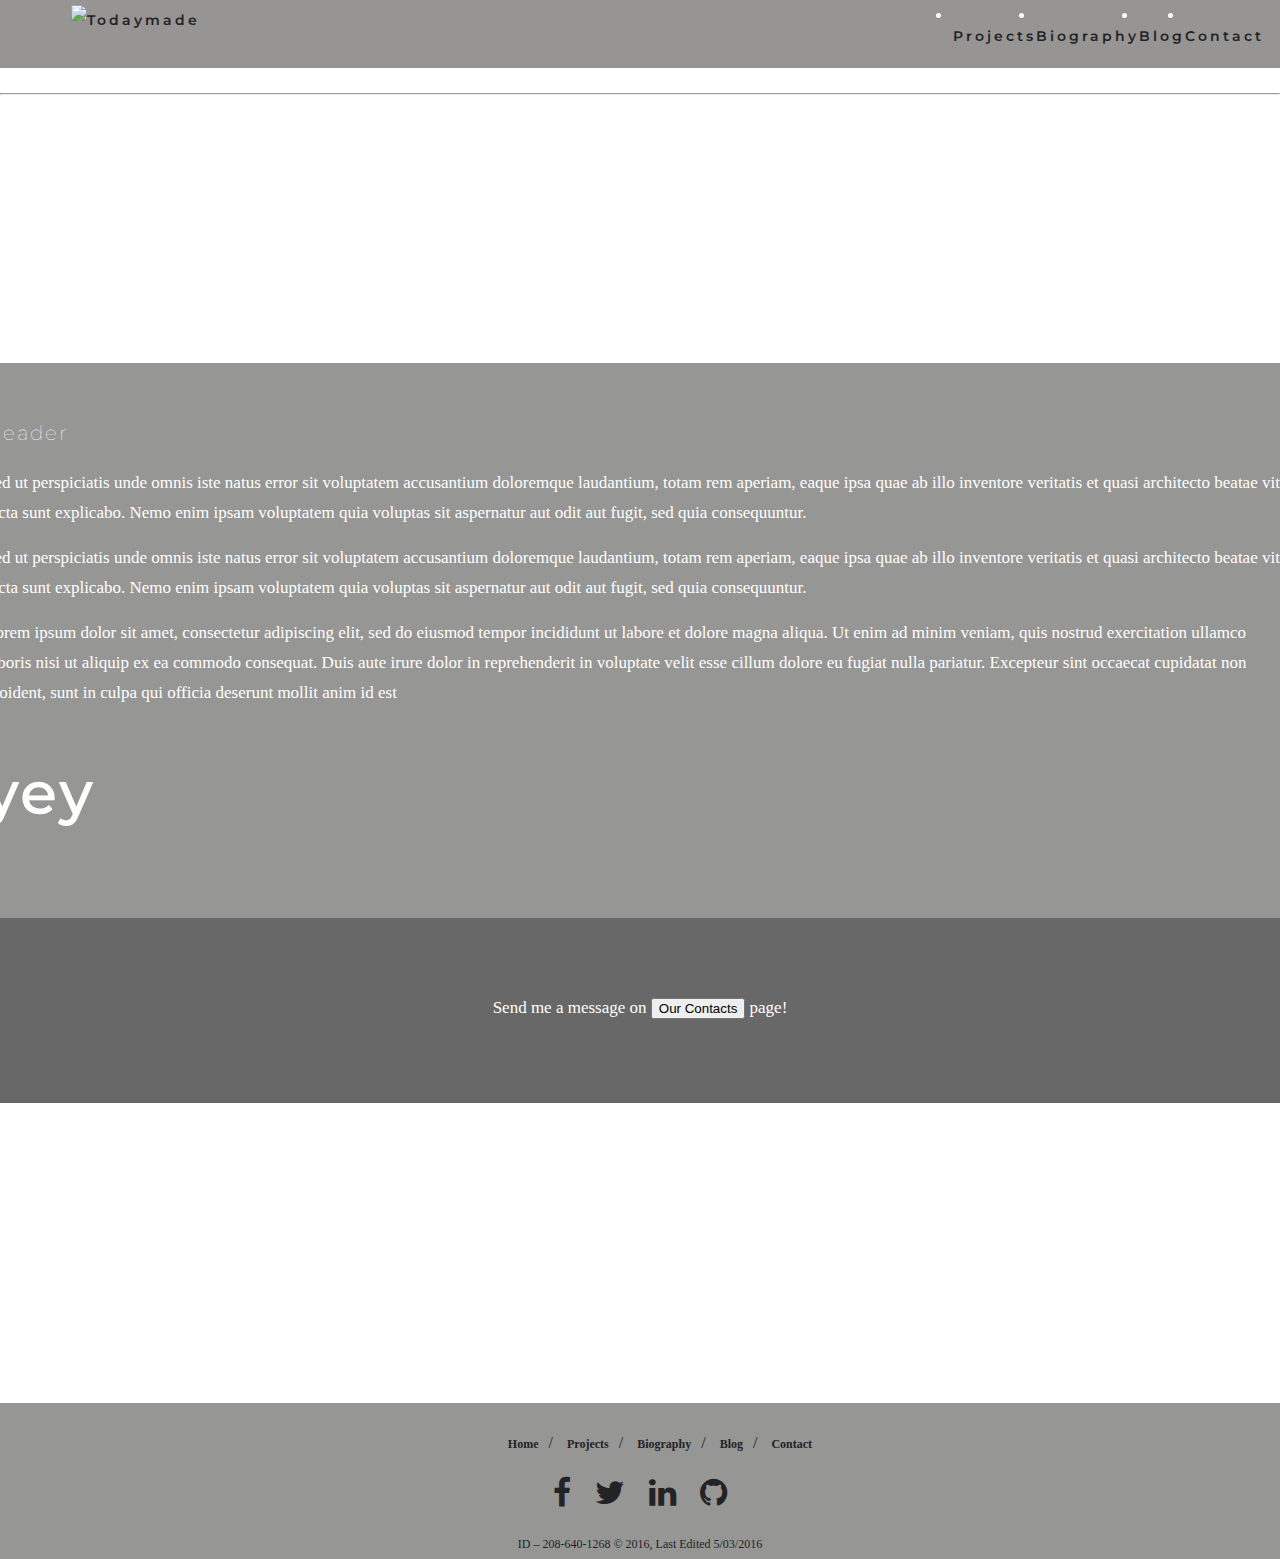
==== biography.html @ 7fe01d1c "N/A" ====
<!DOCTYPE html>
<html lang="en">

<head>
    
    <!-- 2/7/2016 Checklist -->
    <!--
     1. Create a dropdown onHover inside the navbar
     2. Use CSS to change the style of the buttons to your own unique theme
     3. Add additional tiles to the bottom of the page, research how the JS works for them
     4. Add 3 additional pages to the site using the same stylesheets
    -->
    <!-- COMPLETE BEFORE 2/12/2016 --> 
    
    <meta charset="utf-8">
    <meta http-equiv="X-UA-Compatible" content="IE=edge">
    <meta name="viewport" content="width=device-width, initial-scale=1">
    <meta name="description" content="">
    <meta name="author" content="">

    <title>Kevin Bassiri Portfolio</title>

    <!-- Latest compiled and minified CSS -->
    <link rel="stylesheet" href="https://maxcdn.bootstrapcdn.com/bootstrap/3.3.6/css/bootstrap.min.css" integrity="sha384-1q8mTJOASx8j1Au+a5WDVnPi2lkFfwwEAa8hDDdjZlpLegxhjVME1fgjWPGmkzs7"       crossorigin="anonymous">

    <!-- Custom CSS -->
    <link href="css/font-awesome.min.css" rel="stylesheet">
    
    <link href="css/simple-features.css" rel="stylesheet">
    
    <link href='https://fonts.googleapis.com/css?family=Montserrat' rel='stylesheet' type='text/css'>
    <!-- HTML5 Shim and Respond.js IE8 support of HTML5 elements and media queries -->
    <!-- WARNING: Respond.js doesn't work if you view the page via file:// -->
    <!--[if lt IE 9]>
        <script src="https://oss.maxcdn.com/libs/html5shiv/3.7.0/html5shiv.js"></script>
        <script src="https://oss.maxcdn.com/libs/respond.js/1.4.2/respond.min.js"></script>
    <![endif]-->
    <script type = "text/javascript">
    function mover(id,img)
        {
            document.getElementById(id).src=img;
        }
    function mout(id,img)
        {
            document.getElementById(id).src=img;
        }
    </script>
</head>

<body>

<div class = "main-nav">
    <nav class="navbar navbar-default navbar-fixed-top shrink">
        <div class="navbar-header">
            <a class="navbar-brand" href="homepage.html"><img src="http://cdn.dota2.com/apps/dota2/images/blogfiles/dota_major_cities.jpg" alt="Todaymade"></a>
        </div> <!--.navbar-header -->
        <!-- Collect the nav links, forms, and other content for toggling -->
        <div class="navbar-collapse">
            <ul class="nav navbar-nav navbar-right">
                <li><a href="projects.html" class = "blink">Projects</a></li>
                <li><a href="biography.html" class = "blink">Biography</a></li>
                <li><a href="blog.html" class = "blink">Blog</a></li>
                <li><a href="contact.html" class = "blink">Contact</a></li>
            </ul>
        </div><!-- /.navbar-collapse -->
    </nav>
</div>
    
<!-- sub-jumbotron -->
<div class = "sub-jumbotron contact">
    <div class="sub-jumbotron-content">
        <div class="container">
            <hr>
            <h2>Viewing my Biography</h2>
            <h5>There's going to be alot of text</h5>
        </div>
    </div>
</div>
<!-- /#sub-jumbotron -->

<!-- project-page-content -->
<div class = "body-container">
    <div class="container">
         <div class="row">
             <div class="col-lg-10">
                 <div class="portfolio-text">
                     <h3>Header</h3>
                     <p>Sed ut perspiciatis unde omnis iste natus error sit voluptatem accusantium doloremque laudantium, totam rem aperiam, eaque ipsa quae ab illo inventore veritatis et quasi architecto beatae vitae dicta sunt explicabo. Nemo enim ipsam voluptatem quia voluptas sit aspernatur aut odit aut fugit, sed quia consequuntur.</p>
                     <p>Sed ut perspiciatis unde omnis iste natus error sit voluptatem accusantium doloremque laudantium, totam rem aperiam, eaque ipsa quae ab illo inventore veritatis et quasi architecto beatae vitae dicta sunt explicabo. Nemo enim ipsam voluptatem quia voluptas sit aspernatur aut odit aut fugit, sed quia consequuntur.</p>
                     <p>Lorem ipsum dolor sit amet, consectetur adipiscing elit, sed do eiusmod tempor incididunt ut labore et dolore magna aliqua. Ut enim ad minim veniam, quis nostrud exercitation ullamco laboris nisi ut aliquip ex ea commodo consequat. Duis aute irure dolor in reprehenderit in voluptate velit esse cillum dolore eu fugiat nulla pariatur. Excepteur sint occaecat cupidatat non proident, sunt in culpa qui officia deserunt mollit anim id est </p>
                 </div>
             </div>
             <div class = "col-lg-2">
                <h1>yey</h1>
             </div>
         </div>
    </div>
</div>
<!-- /#project-page-content -->


<!-- link -->
<div class = "link">
    <p class = "intro-p">Send me a message on 
    <button class = "btn-default-white">Our Contacts</button> page!
    </p>
</div>
<!-- /#link -->

<div class = "photo-footer homepage">
</div>

<!-- Footer -->
<footer>
    <div class = "container">
        <div class = "row">
            <div class = "col-sm-12">
                <ul class = "footer-links">
                    <li><a href="homepage.html">Home</a></li>/
                    <li><a href="projects.html">Projects</a></li>/
                    <li><a href="biography.html">Biography</a></li>/
                    <li><a href="blog.html">Blog</a></li>/
                    <li><a href="contact.html">Contact</a></li>
                </ul>
            </div>
            <div class = "col-sm-12">
                <div class = "social-icons">
                    <a class="fa fa-facebook fa-3" aria-hidden="true" href="homepage.html"></a>

                    <a class="fa fa-twitter fa-3" aria-hidden="true" href="homepage.html"></a>
                    
                    <a class="fa fa-linkedin fa-3" aria-hidden="true" href="homepage.html"></a>

                    <a class="fa fa-github fa-3" aria-hidden="true" href="homepage.html"></a>
                    
                </div>
            </div>
        </div>
    </div>
    <div class = "copyright">
        <p>ID – 208-640-1268 © 2016, Last Edited 5/03/2016</p>
    </div>
</footer>
<!-- /#footer -->
<!-- jQuery (necessary for Bootstrap's JavaScript plugins) -->
<script src="https://ajax.googleapis.com/ajax/libs/jquery/1.11.3/jquery.min.js"></script>

<!-- Bootstrap Core JavaScript -->
<script src="js/bootstrap.min.js"></script>

</body>

</html>
---- css/simple-features.css ----
* {
    box-sizing: border-box;
}
hr {
    margin-top: 25px;
    margin  -bottom: 25px;
}
#biography-container{
    background: #686869;
    color: #FFF;
    padding: 65px 0px 40px;
    text-align: left;
}
.homepage-text{
    line-height: 20px;
}
#biography-container img {
    padding: 0px;
    height: auto;
    /* padding: 20px; Prevents proper resizing of images */
    margin-top: -25px;
    margin-bottom: 10px;
}
.project{
    padding-bottom: 20px;
    background: #b1b1b1;
    border-bottom: 17.5px solid #6A6A6A;
    text-align: center;
}
.project h3 {
    margin-top: 15px;
    font-family: "Montserrat",sans-serif;
    font-weight: 100;
    font-size: 15px;
    color: #FFF;
    text-shadow: 0 1px 0 rgba(255,255,255,.7);
}
.project p {
    padding: 0px 10px 0px 10px;
    line-height: 24px;
    font-style: italic;
}
.project button{
    margin: 0px 15px 0px 15px;
}
.tile-header{
    margin: 40px 0px 40px 0px;
    border-top: 1px solid #ffffff;
    border-bottom: 1px solid #ffffff;
}
.project-container{
    background: #969694;
}
.blog-container{
    background: #969694;
    padding-bottom: 50px;
}
.blog img{
    width: 100%;
    margin-bottom: 20px;
}
.project-bottom{
    text-align: center;
}
.container-fluid {
    margin-right: auto; /* Affects the horizontal position of containers */
    margin-left: auto; /* Affects the horizontal position of containers */
    padding-left: 15px;
    padding-right: 15px;
}

.col-sm-8 {
    width: 66.6667%;
}
.col-sm-12 {
    width: 100%;
}
.col-sm-offset-2 {
    margin-left: 16.6667%;
}
/* Removed the code for grid-containers */
h4 {
    color: #FFF;
    font-family: "Montserrat",sans-serif;
    font-size: 16px;
    font-weight: 600;
    letter-spacing: 1px;
    text-align: center;
    line-height: 30px; /* Similar to padding/margin, but forces elements away from it on top and bottom */
}
.link h4{
    font-style: italic;
}
.link .btn-text{
    font-style: normal;
}
h2 {
    color: #FFF;
    font-family: "Montserrat",sans-serif;
    font-size: 24px;
    font-weight: 600;
    letter-spacing: 1px;
    line-height: 50%;
}
/* Removed the code for grid-containers */
h3 {
    color: #FFF;
    font-family: "Montserrat",sans-serif;
    margin-top: 15px;
    font-weight: 100;
    font-size: 20px;
    letter-spacing: 2px;
    text-align: center;
    line-height: 30px; 
}
h1 {
    color: #FFF;
    font-family: "Montserrat",sans-serif;
    font-weight: 550;
    font-size: 60px;
    letter-spacing: 2px;
    line-height: 150%;
}
h5 {
    color: #FFF;
    font-family: "Montserrat",sans-serif;
    margin-top: 40px;
    font-weight: 400;
    font-size: 16px;
    letter-spacing: 2px;
    line-height: 25px;
}
p {
    margin: 0px 0px 15px; /* top 0px (first), right 0px (second), bottom 30px (third), left auto (fourth) margin */ 
}
img {
    max-width: 100%;
    border: 0px none;
    vertical-align: middle;
}
.col-sm-4 {
    width: 33.3333%;
}
body { /* Default properties */
    color: #FFF;
    font-family: "Merriweather", serif;
    height: 100%;
    margin: 0px 0px 0px;
    padding: 0px;
    font-size: 17px;
    line-height: 30px;
}
.body-container{
    padding: 40px 0px 40px 0px;
    background: #969694;
}
.body-container .tile-header{
    margin-top: 0px;
}
.link {
    padding: 75px 0px 65px;
    background: #686869;
    color: #FFFFFF;
    text-align: center;
}
html {
    height: 100%;
}

/* Jumbotron */
.jumbotron {
    height: 100%;
    width: 100%;
    margin-bottom: 0px;
  background-image:
    linear-gradient(
      to right,
      black,
      grey 10%
    );
    background-repeat: no-repeat;
    background-size: cover;
    padding: 48px 0px;
}
.jumbotron-content{
    text-align: center;
}
.jumbotron .jumbotron-content .jumbotron-paragraph {
    text-align: center;
    margin-top: 225px;
}
.jumbotron .jumbotron-content .jumbotron-paragraph h1 {
    color: #FFF;
}
.jumbotron .jumbotron-content .jumbotron-paragraph hr {
    border-top: 3px solid #69DCCD;
    width: 15%;
    margin-top: 0px;
}
/* #Jumbotron */


/* Navbar */
nav.navbar.shrink {
    min-height: 68px;
    background: #969594;
}
.navbar-default {
    background-color: transparent;
    border-color: transparent;
}
.navbar-fixed-top {
    top: 0px;
    border-width: 0px 0px 1px;
}
.navbar-fixed-top, .navbar-fixed-bottom {
    border-radius: 0px;
}
.navbar-fixed-top, .navbar-fixed-bottom {
    position: fixed;
    right: 0px;
    left: 0px;
    z-index: 1030;
}
.navbar {
    position: relative;
    min-height: 40px;
    margin-bottom: 0px;
    border: 1px solid transparent;
}
nav {
    padding-left: 30px;
    padding-right: 30px;
}
.nav > li{
    background-color: inherit;
    transition: background-color 0.5s;
}
.navbar-header {
    float: left;
}
nav a {
    padding-top: 20px !important;
    padding-bottom: 20px !important;
    font-size: 14px;
    height: 100%;
    font-family: 'Montserrat', sans-serif;
    font-weight: 600;
    letter-spacing: 3px;
}
.navbar-brand {
    float: left;
    margin: 0 40px;
}
.navbar-fixed-top .navbar-collapse, .navbar-static-top .navbar-collapse, .navbar-fixed-bottom .navbar-collapse {
    padding-left: 0px;
    padding-right: 0px;
}
.navbar-collapse.collapse {
    display: block !important;
    visibility: visible !important;
    height: auto !important;
    padding-bottom: 0px;
    overflow: visible !important;
        overflow-x: visible;
        overflow-y: visible;
}
nav.navbar.shrink .navbar-brand img, .navbar-brand img {
    display: inline-block;
    height: 60px;
    margin-top: -16px;
}
.navbar-collapse {
    width: auto;
    border-top: 0px none;
    box-shadow: none;
}
.navbar-right {
    float: right !important;
    margin-right: -15px;
}
.navbar-nav {
    margin: 0px -15px;
}
/* #Navbar */


a, a:hover, a:active, a:visited {
    background-color: transparent;
    color: #232325;
    text-decoration: none;
}
.navbar-nav > li {
    float: left;
}
.navbar-default .navbar-nav > li > a {
    color: #232325;
    line-height: 30px;
    transition: 0.75s;
    float: left;
}
.navbar-default .navbar-nav > li > a:hover {
    color: #F5F4F3;
}
ul {
    margin-top: -5px;
    margin-bottom: 25px;
}

footer {
    color: #232325;
    padding: 30px 20px 0px 20px;
    background-color: #969695;
    font-size: 16px;
    text-align: center;
}
.row {
    margin-left: -15px;
    margin-right: -15px;
}
footer .social-icons a {
    margin-top: -70px;
}
footer ul.footer-links li a {
    padding: 5px;
    margin: 5px;
    font-weight: 600;
    font-size: 12px;
}
footer ul.footer-links li {
    display: inline;
}
footer .copyright {
    font-size: 12px;
    margin-top: 10px;
}
.fa-3{
    font-size: 2em;
    padding: 10px;
    transition: 0.5s;
}
.fa-3:hover{
    color: #FFF;
}
.photo-footer {
    height: 300px;
    width: 100%;
    background-attachment: fixed;
    background-repeat: no-repeat;
    background-size: cover;
    background-position: center;
}
.photo-footer.homepage {
    background-image: url("http://cdn.mhpbooks.com/uploads/2015/06/books.jpg");
}
.portfolio-text p, .portfolio-text h3{
    text-align: left;
}
.btn-info{
    color: #232325;
    letter-spacing: 0px;
    line-height: 25px;
    background-color: #969594;
    height: 25px;
    width: auto;
    text-align: center;
    transition: 0.75s;
    border-radius: 5px;
    border: 1px solid black;
    padding: 0 20px;
}
.btn-info:hover{
    opacity: 0.75;
    background-color: #b1b1b1;
    border: transparent;
}
.btn-contact{
    color: #232325;
    letter-spacing: 0px;
    line-height: 25px;
    background-color: #969594;
    height: 25px;
    width: 100px;
    text-align: center;
    transition: 0.75s;
    border-radius: 5px;
    border: 1px solid black;
}
.btn-contact:hover{
    opacity: 0.75;
    background-color: #b1b1b1;
    border: transparent;
}
.sub-jumbotron{
    background-image: url("http://i.imgur.com/2j8KeWD.jpg");
}
.sub-jumbotron{
    height: 30%;
    margin-bottom: 0px;
    background-repeat: no-repeat;
    background-size: cover;
    background-position: top center;
}
label {
    font-size: 13px;
    display: inline-block;
    max-width: 100%;
    margin-bottom: 5px;
    font-weight: 700;
}
.contact-name, .contact-email, .contact-subject, .contact-message{
    margin: 0;
    padding: 0 6px;
    vertical-align: middle;
    background: none;
    border: 1px solid #ddd;
    font-family: 'Open Sans', sans-serif;
    font-size: 13px;
    font-weight: 400;
    color: #888;
    border-radius: 0;
    box-shadow: none;
    width: 95%;
    height: 34px;
}
.contact-message{
    height: 170px;
    padding-top: 6px;
    padding-bottom: 6px;
}
.contact-tile{
    background: #b1b1b1;
    border-bottom: 17.5px solid #6A6A6A;
    text-align: center;
    line-height: 24px;
}
.contact-tile p{
    /* Continue working on during 5/20/2016 */
}
input:focus, textarea:focus{
    outline: none !important; /* Removes the disgusting default orange color */
    border:1px solid #969594;
    box-shadow: 0 0 10px #719ECE;
}
.blog-topic{
    color: #232325;
}
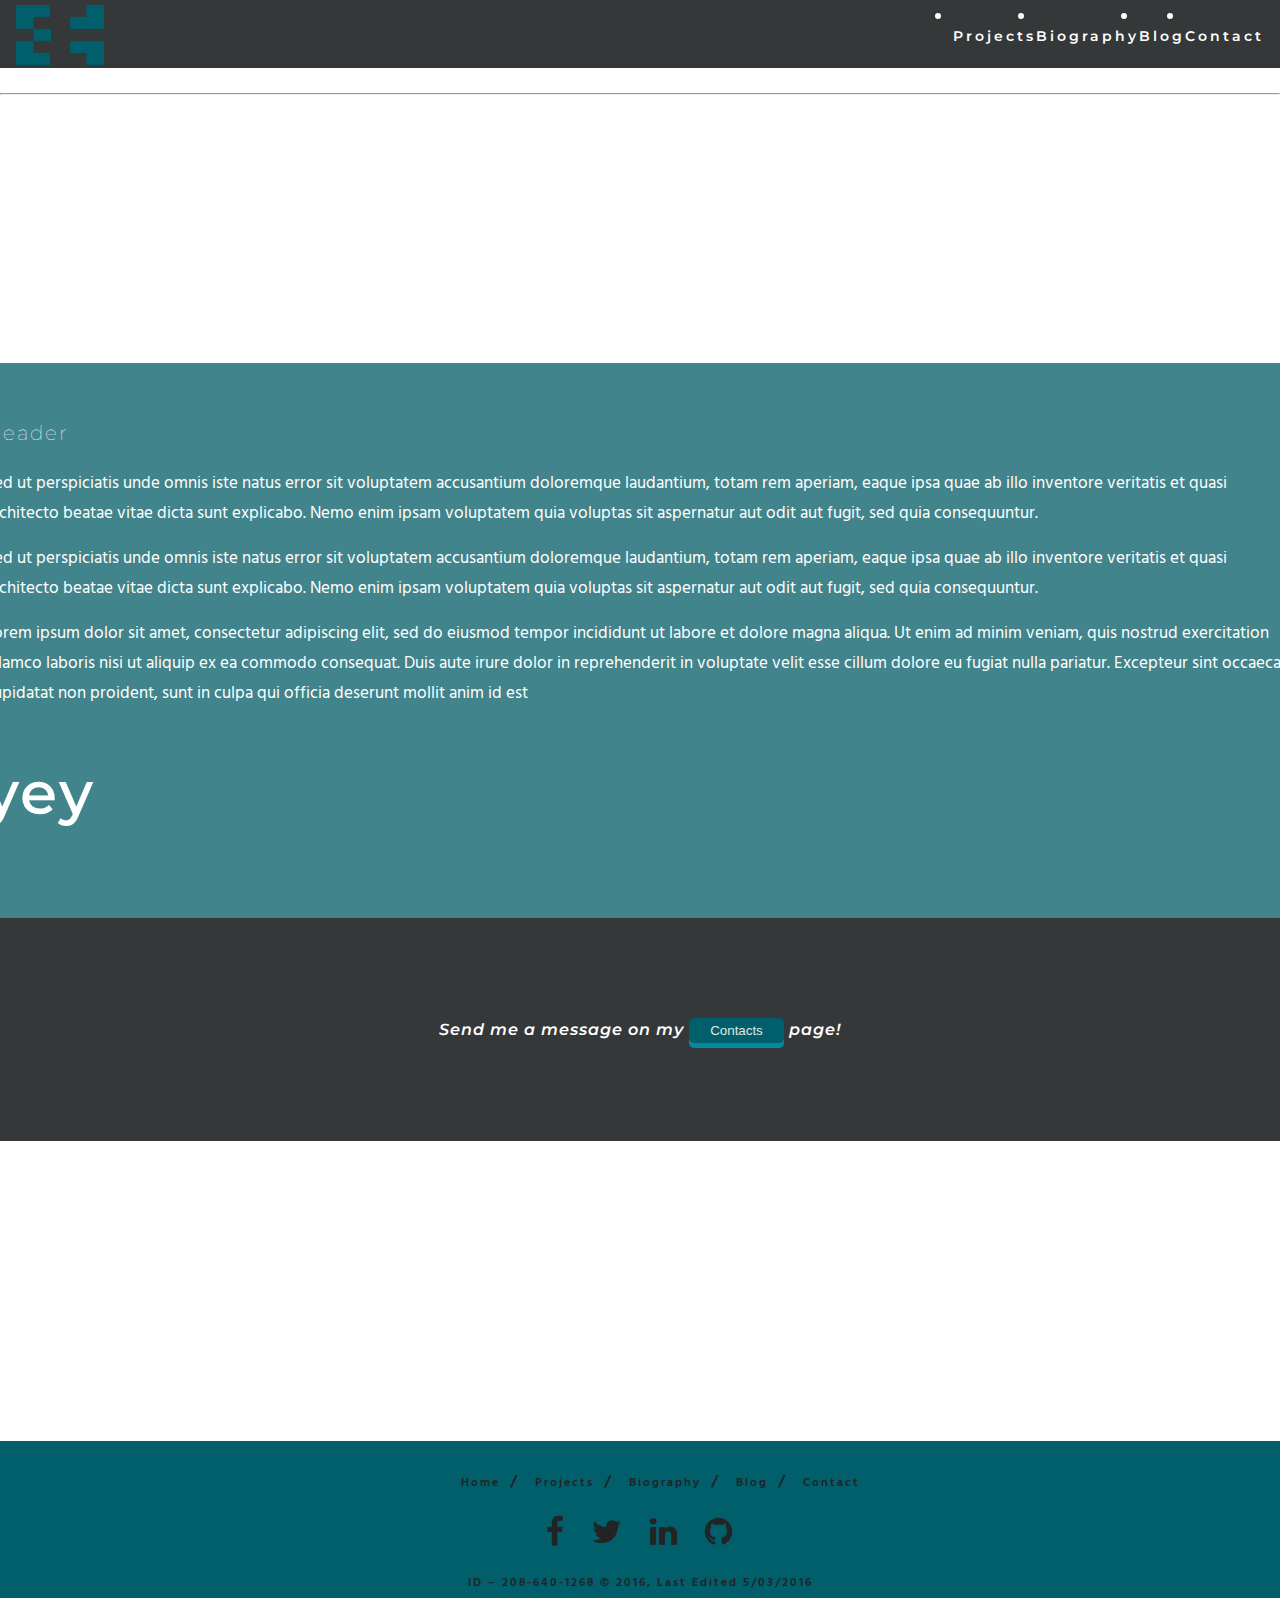
==== commit 76df53fe: "Media Updated" ====
--- a/biography.html
+++ b/biography.html
@@ -2,15 +2,6 @@
 <html lang="en">
 
 <head>
-    
-    <!-- 2/7/2016 Checklist -->
-    <!--
-     1. Create a dropdown onHover inside the navbar
-     2. Use CSS to change the style of the buttons to your own unique theme
-     3. Add additional tiles to the bottom of the page, research how the JS works for them
-     4. Add 3 additional pages to the site using the same stylesheets
-    -->
-    <!-- COMPLETE BEFORE 2/12/2016 --> 
     
     <meta charset="utf-8">
     <meta http-equiv="X-UA-Compatible" content="IE=edge">
@@ -27,6 +18,8 @@
     <link href="css/font-awesome.min.css" rel="stylesheet">
     
     <link href="css/simple-features.css" rel="stylesheet">
+    
+    <link href="https://fonts.googleapis.com/css?family=Hind+Madurai:400,500" rel="stylesheet"> 
     
     <link href='https://fonts.googleapis.com/css?family=Montserrat' rel='stylesheet' type='text/css'>
     <!-- HTML5 Shim and Respond.js IE8 support of HTML5 elements and media queries -->
@@ -52,7 +45,7 @@
 <div class = "main-nav">
     <nav class="navbar navbar-default navbar-fixed-top shrink">
         <div class="navbar-header">
-            <a class="navbar-brand" href="homepage.html"><img src="http://cdn.dota2.com/apps/dota2/images/blogfiles/dota_major_cities.jpg" alt="Todaymade"></a>
+            <a class="navbar-brand" href="homepage.html"><img src="media/Logo.jpg"></a>
         </div> <!--.navbar-header -->
         <!-- Collect the nav links, forms, and other content for toggling -->
         <div class="navbar-collapse">
@@ -101,9 +94,8 @@
 
 <!-- link -->
 <div class = "link">
-    <p class = "intro-p">Send me a message on 
-    <button class = "btn-default-white">Our Contacts</button> page!
-    </p>
+    <h4>Send me a message on my <a href="contact.html"><button class = "btn-info-invert">Contacts</button></a> page!
+    </h4>
 </div>
 <!-- /#link -->
 
--- a/css/simple-features.css
+++ b/css/simple-features.css
@@ -3,10 +3,10 @@
 }
 hr {
     margin-top: 25px;
-    margin  -bottom: 25px;
+    margin-bottom: 25px;
 }
 #biography-container{
-    background: #686869;
+    background: #343838;
     color: #FFF;
     padding: 65px 0px 40px;
     text-align: left;
@@ -23,15 +23,23 @@
 }
 .project{
     padding-bottom: 20px;
-    background: #b1b1b1;
-    border-bottom: 17.5px solid #6A6A6A;
-    text-align: center;
+    background: #00B4CC;
+    border-bottom: 17.5px solid #00DFFC;
+    text-align: center;
+}
+.project hr{
+    margin-top: -5px;
+    margin-bottom: 15px;
+}
+.project-container hr, .blog-container hr{
+    margin-top: 0px;
 }
 .project h3 {
     margin-top: 15px;
+    margin-bottom: 5px;
     font-family: "Montserrat",sans-serif;
     font-weight: 100;
-    font-size: 15px;
+    font-size: 15px;    
     color: #FFF;
     text-shadow: 0 1px 0 rgba(255,255,255,.7);
 }
@@ -45,18 +53,17 @@
 }
 .tile-header{
     margin: 40px 0px 40px 0px;
-    border-top: 1px solid #ffffff;
-    border-bottom: 1px solid #ffffff;
 }
 .project-container{
-    background: #969694;
+    background: #41848c;
 }
 .blog-container{
-    background: #969694;
+    background: #41848c;
     padding-bottom: 50px;
 }
 .blog img{
     width: 100%;
+    height: 300px;
     margin-bottom: 20px;
 }
 .project-bottom{
@@ -143,7 +150,8 @@
 }
 body { /* Default properties */
     color: #FFF;
-    font-family: "Merriweather", serif;
+    font-family: 'Hind Madurai', sans-serif;
+    font-weight: 400;
     height: 100%;
     margin: 0px 0px 0px;
     padding: 0px;
@@ -152,14 +160,14 @@
 }
 .body-container{
     padding: 40px 0px 40px 0px;
-    background: #969694;
+    background: #41848c;
 }
 .body-container .tile-header{
     margin-top: 0px;
 }
 .link {
-    padding: 75px 0px 65px;
-    background: #686869;
+    padding: 75px 0px 75px;
+    background: #343838;
     color: #FFFFFF;
     text-align: center;
 }
@@ -172,12 +180,7 @@
     height: 100%;
     width: 100%;
     margin-bottom: 0px;
-  background-image:
-    linear-gradient(
-      to right,
-      black,
-      grey 10%
-    );
+  background-image: url(../media/unspecified-1.png);
     background-repeat: no-repeat;
     background-size: cover;
     padding: 48px 0px;
@@ -187,7 +190,7 @@
 }
 .jumbotron .jumbotron-content .jumbotron-paragraph {
     text-align: center;
-    margin-top: 225px;
+    margin-top: 17.5%;
 }
 .jumbotron .jumbotron-content .jumbotron-paragraph h1 {
     color: #FFF;
@@ -203,7 +206,7 @@
 /* Navbar */
 nav.navbar.shrink {
     min-height: 68px;
-    background: #969594;
+    background: #343838;
 }
 .navbar-default {
     background-color: transparent;
@@ -250,7 +253,10 @@
 }
 .navbar-brand {
     float: left;
-    margin: 0 40px;
+    margin: 0 -15px;
+    background-size: cover;
+}
+.navbar-brand:hover{
 }
 .navbar-fixed-top .navbar-collapse, .navbar-static-top .navbar-collapse, .navbar-fixed-bottom .navbar-collapse {
     padding-left: 0px;
@@ -283,24 +289,26 @@
     margin: 0px -15px;
 }
 /* #Navbar */
-
-
 a, a:hover, a:active, a:visited {
     background-color: transparent;
     color: #232325;
     text-decoration: none;
 }
+.project-bottom a{
+    color: inherit;
+}
 .navbar-nav > li {
     float: left;
 }
 .navbar-default .navbar-nav > li > a {
-    color: #232325;
+    color: #FFF;
     line-height: 30px;
     transition: 0.75s;
     float: left;
 }
 .navbar-default .navbar-nav > li > a:hover {
-    color: #F5F4F3;
+    color: #00DFFC;
+    background-color: #005F6B;
 }
 ul {
     margin-top: -5px;
@@ -309,8 +317,10 @@
 
 footer {
     color: #232325;
+    font-weight: 600;
+    letter-spacing: 2px;
     padding: 30px 20px 0px 20px;
-    background-color: #969695;
+    background-color: #005F6B;
     font-size: 16px;
     text-align: center;
 }
@@ -351,45 +361,52 @@
     background-position: center;
 }
 .photo-footer.homepage {
-    background-image: url("http://cdn.mhpbooks.com/uploads/2015/06/books.jpg");
+    background-image: url("../media/unspecified-2.jpg");
 }
 .portfolio-text p, .portfolio-text h3{
     text-align: left;
 }
 .btn-info{
-    color: #232325;
+    color: #E5E5E5;
     letter-spacing: 0px;
     line-height: 25px;
-    background-color: #969594;
+    background-color: #008C9E;
+    font-weight: 500;
+    height: 25px;
+    width: 125px;
+    text-align: center;
+    transition: 0.75s;
+    border-radius: 5px;
+    border: 1px solid transparent;
+    padding: 0 20px;
+    border-radius: 5px;
+    box-shadow: 0 5px #005F6B;
+}
+.btn-info:hover{
+    color: #FFF;
+    background-color: #005F6B;
+    box-shadow: 0 1px #008C9E;
+}
+.btn-info-invert{
+    color: #E5E5E5;
+    letter-spacing: 0px;
+    line-height: 0px;
+    background-color: #005F6B;
+    font-weight: 500;
     height: 25px;
     width: auto;
     text-align: center;
     transition: 0.75s;
     border-radius: 5px;
-    border: 1px solid black;
+    border: 1px solid transparent;
     padding: 0 20px;
-}
-.btn-info:hover{
-    opacity: 0.75;
-    background-color: #b1b1b1;
-    border: transparent;
-}
-.btn-contact{
-    color: #232325;
-    letter-spacing: 0px;
-    line-height: 25px;
-    background-color: #969594;
-    height: 25px;
-    width: 100px;
-    text-align: center;
-    transition: 0.75s;
     border-radius: 5px;
-    border: 1px solid black;
-}
-.btn-contact:hover{
-    opacity: 0.75;
-    background-color: #b1b1b1;
-    border: transparent;
+    box-shadow: 0 5px #008C9E;
+}
+.btn-info-invert:hover{
+    color: #FFF;
+    background-color: #008C9E;
+    box-shadow: 0 1px #005F6B;
 }
 .sub-jumbotron{
     background-image: url("http://i.imgur.com/2j8KeWD.jpg");
@@ -437,11 +454,9 @@
 .contact-tile p{
     /* Continue working on during 5/20/2016 */
 }
-input:focus, textarea:focus{
+input:focus, textarea:focus, a:focus, button:focus{
     outline: none !important; /* Removes the disgusting default orange color */
-    border:1px solid #969594;
-    box-shadow: 0 0 10px #719ECE;
 }
 .blog-topic{
-    color: #232325;
+    margin-bottom: -15px;
 }